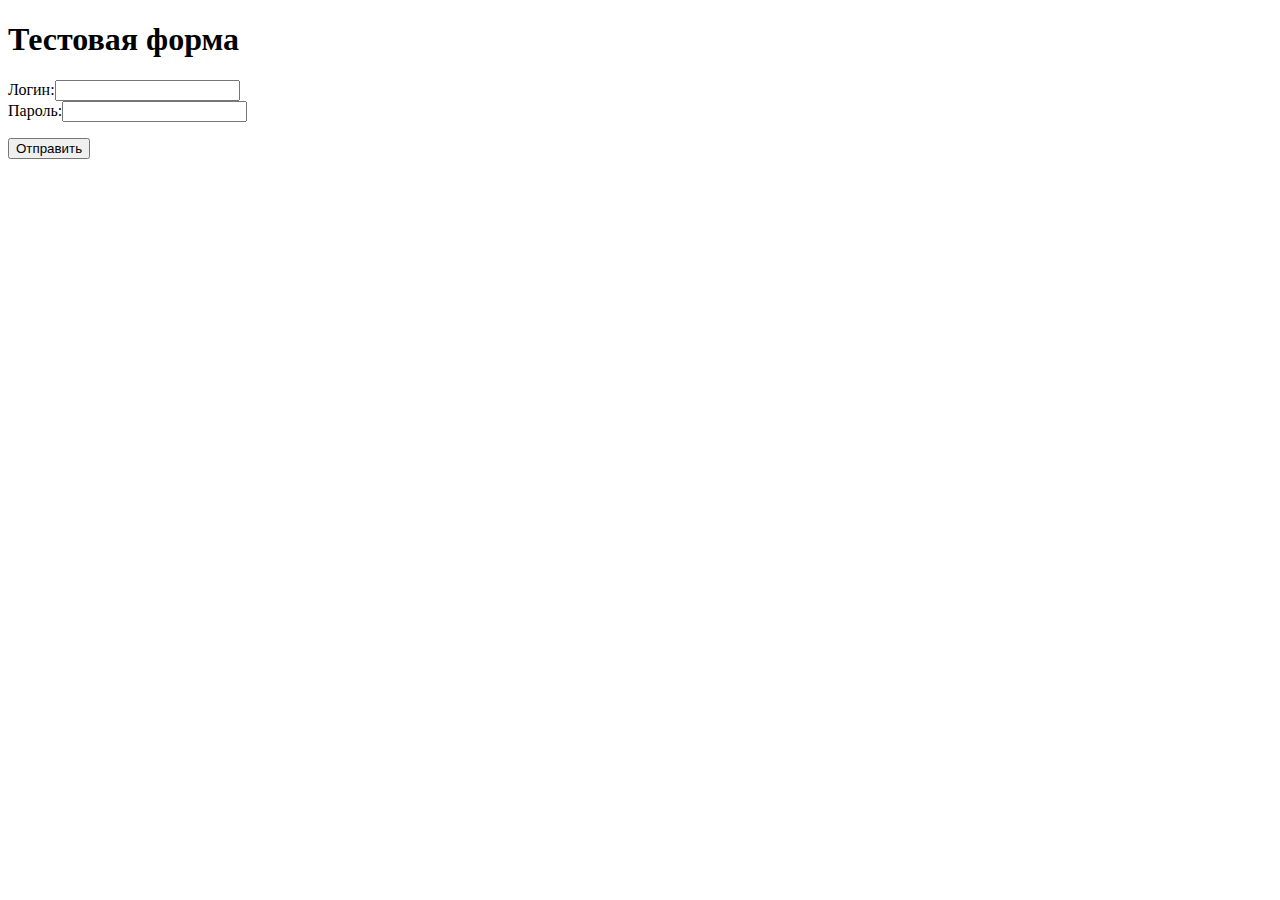
==== html/index.html @ 8cd29d18 "after meeting" ====
<!DOCTYPE html>
<html>
<head>
	<meta charset="utf-8">
</head>
<body>
<h1>Тестовая форма</h1>
<form method="POST" action="http://127.0.0.1:3128">
	<div>Логин:<input name="login"/></div>
	<div>Пароль:<input name="password"/></div>

	<p><input type="submit" value="Отправить"></p>
</form>

</body>
</html>
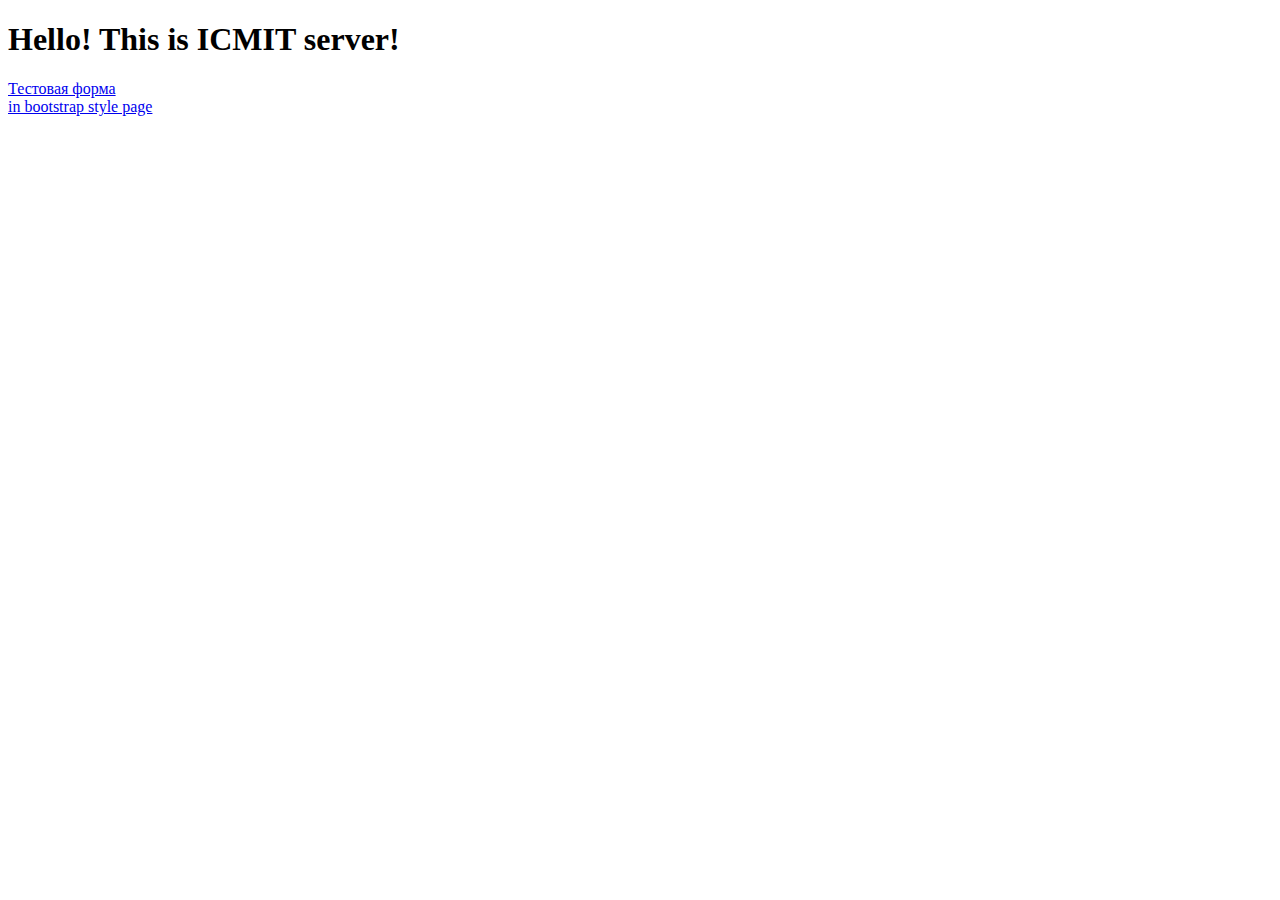
==== commit 6cc6ee23: "next part" ====
--- a/html/index.html
+++ b/html/index.html
@@ -4,13 +4,9 @@
 	<meta charset="utf-8">
 </head>
 <body>
-<h1>Тестовая форма</h1>
-<form method="POST" action="http://127.0.0.1:3128">
-	<div>Логин:<input name="login"/></div>
-	<div>Пароль:<input name="password"/></div>
-
-	<p><input type="submit" value="Отправить"></p>
-</form>
-
+<h1>Hello! This is ICMIT server!</h1>
+<a href="testform.html" >Тестовая форма</a>
+<br/>
+<a href="blog.html" >in bootstrap style page</a>
 </body>
 </html>